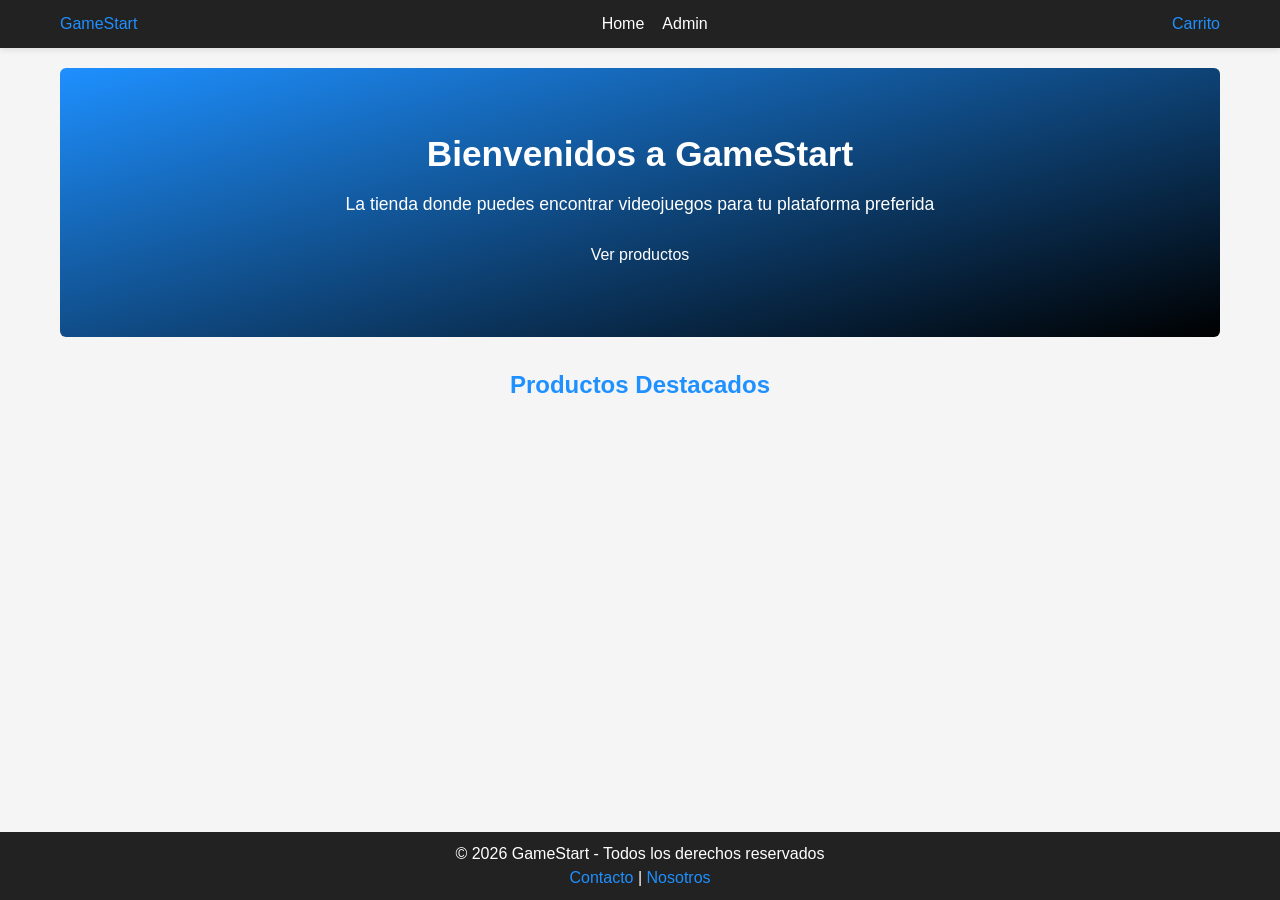
==== admin/index.html @ 39e79a00 "Se agrego el hover de a en css" ====
<!DOCTYPE html>
<html lang="en">
<head>
    <meta charset="UTF-8">
    <meta name="viewport" content="width=device-width, initial-scale=1.0">
    <title>GameStart</title>
    <link rel="stylesheet" href="../css/estilos.css">
</head>
<body>
    <header class="header">
        <nav class="nav-container">
            <a href="index.html">GameStart</a>
            <ul class="nav-menu">
                <li><a href="../index.html">Home</a></li>
                <li><a href="index.html">Admin</a></li>
            </ul>
            <a href="carrito.html">
                Carrito <span id="carrito-contador"></span>
            </a>
        </nav>
    </header>
    <main>
        <section class="home">
            <h1>Bienvenidos a GameStart</h1>
            <p>La tienda donde puedes encontrar videojuegos para tu plataforma preferida</p>
            <a href="productos.html" class="btn-principal" >Ver productos</a>
        </section>
        <h2 class="seccion-titulo">Productos Destacados</h2>
        <div id="productos-contenido"></div>
    </main>
    <footer class="footer">
        <p>© 2026 GameStart - Todos los derechos reservados</p>
        <p><a href="contacto.html">Contacto</a> | <a href="nosotros.html">Nosotros</a></p>
    </footer>
</body>
</html>
---- css/estilos.css ----
*{
    margin: 0;
    padding: 0;
    box-sizing: border-box;
}

:root{
  --color-primario: #1e90ff;
  --color-secundario: #ff6b35;
  --color-fondo: #f5f5f5;
  --color-texto: #222;
  --color-claro: #fff;
  --color-borde: #ddd;
  --color-error: #d32f2f;
  --color-exito: #2e7d32;
  --color-admin: #263238;
  --sombra: 0 2px 6px rgba(0, 0, 0, 0.1);
  --radio: 6px;
}

body{
    font-family: 'Segoe UI', Tahoma, Geneva, Verdana, sans-serif;
    background: var(--color-fondo);
    color: var(--color-texto);
    line-height: 1.5;
}

a{ 
    color: var(--color-primario); 
    text-decoration: none; 
}
a:hover{
    text-decoration: underline;
}

img {
    max-width: 100%;
    display: block;
}

.header{
    background: var(--color-texto);
    box-shadow: var(--sombra);
    position: sticky;
    top: 0px;
    z-index: 100%;
}

.nav-container{
    max-width: 1200px;
    margin: 0 auto;
    padding: 12px 20px;
    display: flex;
    align-items: center;
    justify-content: space-between;
    flex-wrap: wrap;
    gap: 12px;
}


.nav-menu{
    list-style: none;
    display: flex;
    gap: 18px;
    flex-wrap: wrap;
}
.nav-menu a{
    color: var(--color-claro);
}

main{
    max-width: 1200px;
    margin: 20px auto;
    padding: 0 20px;
    min-height: 70vh;
}

.seccion-titulo{
    text-align: center;
    margin: 20px 0 30px;
    color: var(--color-primario);
}

.home{
    background: linear-gradient(165deg,var(--color-primario),black);
    color: var(--color-claro);
    padding: 60px 30px;
    border-radius: var(--radio);
    text-align: center;
    margin-bottom: 30px;
}
.home h1{
    font-size: 2.2rem;
    margin-bottom: 10px;
}
.home p{
    font-size: 1.1rem;
}

.btn-principal{
    display: inline-block;
    margin-top: 16px;
    padding: 10px 24px;
    color: var(--color-claro);
}

.footer{
    position: fixed;
    left: 0;
    bottom: 0;
    width: 100%;
    background: var(--color-texto);
    color: var(--color-claro);
    text-align: center;
    padding: 10px;
    margin-top: 10px;    
}

.blogs-grid{
    display: grid;
    grid-template-columns: repeat(auto-fill, minmax(280px, 1fr));
    gap: 20px;
}

.blog-card{
    background: var(--color-claro);
    border-radius: var(--radio);
    box-shadow: var(--sombra);
    overflow: hidden;
}
.blog-img{
    width: 100%;
    height: 160px;
    background: var(--color-primario);
    display: flex;
    align-items: center;
    justify-content: center;
    color: var(--color-claro);
    font-size: 3rem;
}

.blog-card .contenido{
    padding: 16px;
}
.blog-card h3{
    margin-bottom: 8px;
}

.formulario{
    max-width: 800px;
    margin: 30px auto;
    background: var(--color-claro);
    padding: 30px;
    border-radius: var(--radio);
    box-shadow: var(--sombra);
}

.formulario h1{
    text-align: center;
    margin-bottom: 20px;
    color: var(--color-primario);
}

.formulario p {
    text-align: center;
    margin-bottom: 20px;
}

.campo{
    margin-bottom: 16px;
}
.campo label{
    display: block;
    margin-bottom: 6px;
    font-weight: 500;
}

.campo input,
.campo select,
.campo textarea{
    width: 100%;
    padding: 10px;
    border: 1px solid var(--color-borde);
    font-size: 1rem;
    font-family: inherit;
}

.campo input:focus,
.campo select:focus,
.campo textarea:focus{
    outline: 2px solid var(--color-primario);
    border-color: var(--color-primario);
}

.mensaje-error{
    color: var(--color-error);
    font-size: 0.85rem;
    margin-top: 4px;
    min-height: 18px;
}

.mensaje-exito{
    background: #e8e8e8;
    color: var(--color-exito);
    padding: 10px;
    border-radius: var(--radio);
    text-align: center;
    margin-top: 16px;
}

.btn-form{
    width: 100%;
    padding: 12px;
    background: var(--color-primario);
    color: var(--color-claro);
    border: none;
    border-radius: var(--radio);
    font-size: 1rem;
    cursor: pointer;
}
.btn-form:hover{
    background: #1873cc;
}
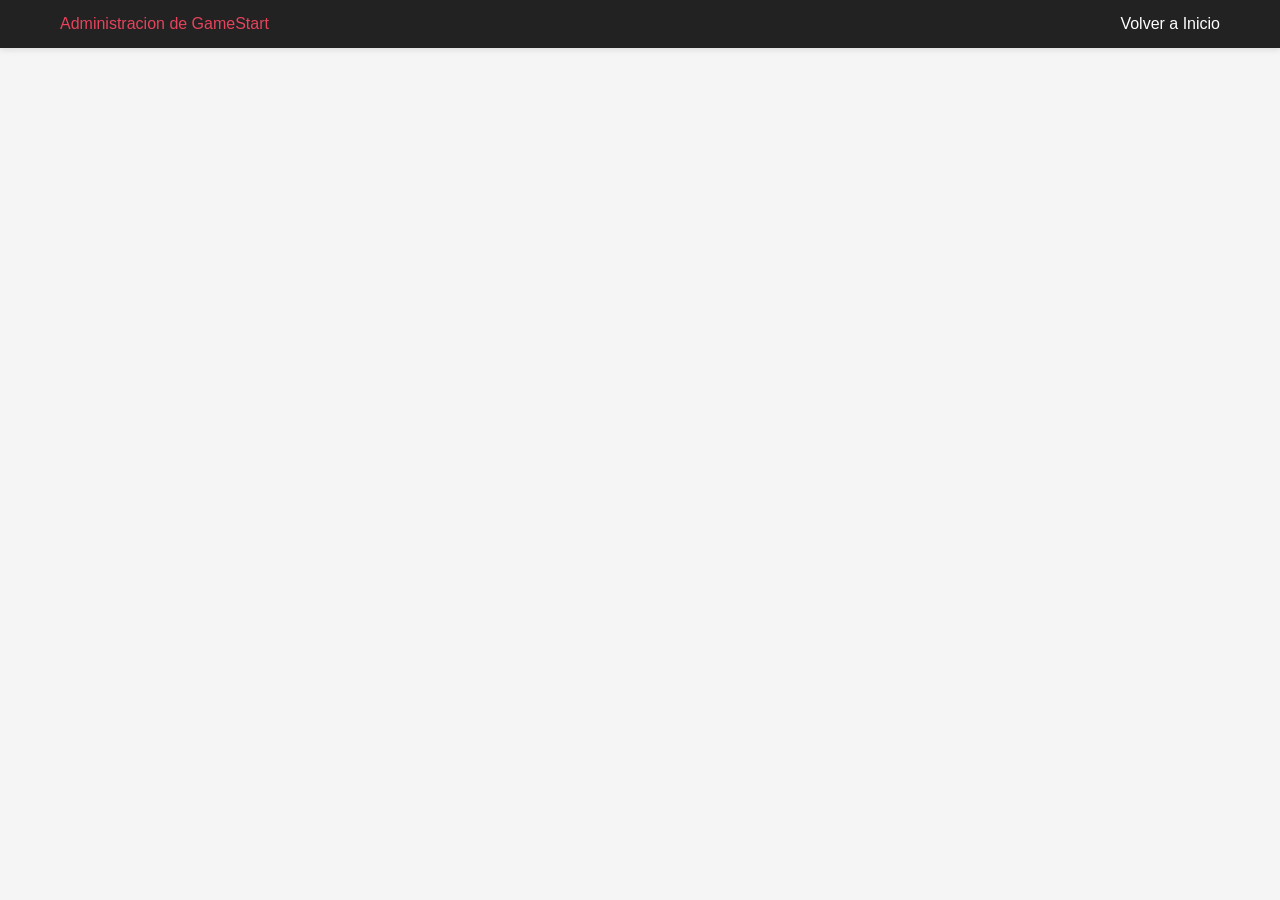
==== commit 0033a1f8: "Admin Index agregado, html de productos y usuarios faltantes" ====
--- a/admin/index.html
+++ b/admin/index.html
@@ -3,34 +3,20 @@
 <head>
     <meta charset="UTF-8">
     <meta name="viewport" content="width=device-width, initial-scale=1.0">
-    <title>GameStart</title>
-    <link rel="stylesheet" href="../css/estilos.css">
+    <title>Administracion</title>
+    <link rel="stylesheet" href="/css/estilos.css"/>
 </head>
 <body>
     <header class="header">
         <nav class="nav-container">
-            <a href="index.html">GameStart</a>
+        <a class="texto-admin">Administracion de GameStart</a>
             <ul class="nav-menu">
-                <li><a href="../index.html">Home</a></li>
-                <li><a href="index.html">Admin</a></li>
+                <li><a href="../index.html">Volver a Inicio</a></li>
+                
             </ul>
-            <a href="carrito.html">
-                Carrito <span id="carrito-contador"></span>
-            </a>
         </nav>
+
+
     </header>
-    <main>
-        <section class="home">
-            <h1>Bienvenidos a GameStart</h1>
-            <p>La tienda donde puedes encontrar videojuegos para tu plataforma preferida</p>
-            <a href="productos.html" class="btn-principal" >Ver productos</a>
-        </section>
-        <h2 class="seccion-titulo">Productos Destacados</h2>
-        <div id="productos-contenido"></div>
-    </main>
-    <footer class="footer">
-        <p>© 2026 GameStart - Todos los derechos reservados</p>
-        <p><a href="contacto.html">Contacto</a> | <a href="nosotros.html">Nosotros</a></p>
-    </footer>
 </body>
 </html>
--- a/css/estilos.css
+++ b/css/estilos.css
@@ -19,6 +19,7 @@
 }
 
 body{
+
     font-family: 'Segoe UI', Tahoma, Geneva, Verdana, sans-serif;
     background: var(--color-fondo);
     color: var(--color-texto);
@@ -29,13 +30,9 @@
     color: var(--color-primario); 
     text-decoration: none; 
 }
-a:hover{
-    text-decoration: underline;
-}
-
-img {
-    max-width: 100%;
-    display: block;
+
+.texto-admin{
+    color:#e6435c 
 }
 
 .header{
@@ -57,22 +54,31 @@
     gap: 12px;
 }
 
-
 .nav-menu{
     list-style: none;
     display: flex;
     gap: 18px;
     flex-wrap: wrap;
 }
+
 .nav-menu a{
     color: var(--color-claro);
+}
+
+
+.btn-principal{
+    display: inline-block;
+    margin-top: 16px;
+    padding: 10px 24px;
+    color: var(--color-claro);
+    text-decoration: underline;
 }
 
 main{
     max-width: 1200px;
     margin: 20px auto;
     padding: 0 20px;
-    min-height: 70vh;
+    min-width: 70vh;
 }
 
 .seccion-titulo{
@@ -88,20 +94,6 @@
     border-radius: var(--radio);
     text-align: center;
     margin-bottom: 30px;
-}
-.home h1{
-    font-size: 2.2rem;
-    margin-bottom: 10px;
-}
-.home p{
-    font-size: 1.1rem;
-}
-
-.btn-principal{
-    display: inline-block;
-    margin-top: 16px;
-    padding: 10px 24px;
-    color: var(--color-claro);
 }
 
 .footer{
@@ -220,4 +212,4 @@
 }
 .btn-form:hover{
     background: #1873cc;
-}
+}
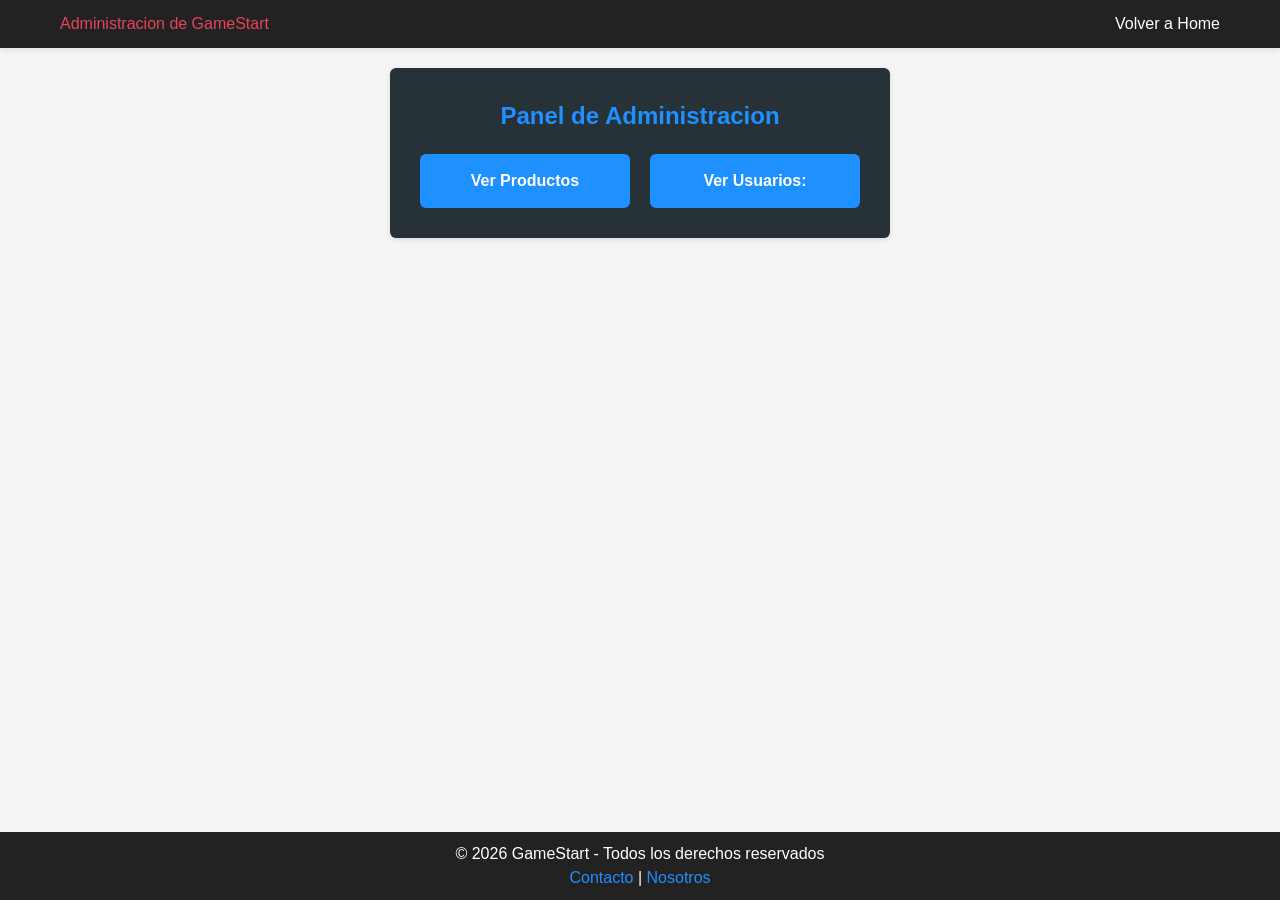
==== commit 0296779a: "Admin index con 2 opciones, conectado con admin producto y admin usuario, añadir usuario y producto " ====
--- a/admin/index.html
+++ b/admin/index.html
@@ -11,12 +11,27 @@
         <nav class="nav-container">
         <a class="texto-admin">Administracion de GameStart</a>
             <ul class="nav-menu">
-                <li><a href="../index.html">Volver a Inicio</a></li>
-                
+                <li><a href="../index.html">Volver a Home</a></li>
             </ul>
-        </nav>
+            </nav>
+        </header>
 
+            <div class="caja-principal">
 
-    </header>
+             <h2 class="h2.texto-admin">Panel de Administracion</h2>
+            
+             <div class = "contenedor-opciones">
+
+                <a href="productos.html" class = "opcion">Ver Productos</a>
+                <a href="usuarios.html" class = "opcion">Ver Usuarios:</a>
+
+             </div>
+
+            </div>
+
+            <footer class="footer">
+        <p>© 2026 GameStart - Todos los derechos reservados</p>
+        <p><a href="../contacto.html">Contacto</a> | <a href="../nosotros.html">Nosotros</a></p>
+    </footer>
 </body>
 </html>
--- a/css/estilos.css
+++ b/css/estilos.css
@@ -19,7 +19,6 @@
 }
 
 body{
-
     font-family: 'Segoe UI', Tahoma, Geneva, Verdana, sans-serif;
     background: var(--color-fondo);
     color: var(--color-texto);
@@ -30,10 +29,56 @@
     color: var(--color-primario); 
     text-decoration: none; 
 }
+a:hover{
+    text-decoration: underline;
+}
+
+img {
+    max-width: 100%;
+    display: block;
+}
 
 .texto-admin{
     color:#e6435c 
 }
+
+.caja-principal {
+    background: var(--color-admin);
+    border-radius: var(--radio);
+    padding: 30px;
+    box-shadow: var(--sombra);
+    max-width: 500px;
+    margin: 20px auto;
+    text-align: center;
+}
+
+.caja-principal h2 {
+    color: var(--color-primario);
+    margin-bottom: 20px;
+}
+
+.contenedor-opciones {
+    display: flex;
+    gap: 20px;
+    justify-content: center;
+}
+
+.opcion {
+    background: var(--color-primario);
+    color: var(--color-claro);
+    padding: 15px 30px;
+    border-radius: var(--radio);
+    font-weight: bold;
+    transition: all 0.3s ease;
+    cursor: pointer;
+    flex: 1;
+}
+
+.opcion:hover {
+    transform: scale(1.05);
+    background: var(--color-secundario);
+}
+
 
 .header{
     background: var(--color-texto);
@@ -54,46 +99,51 @@
     gap: 12px;
 }
 
+
 .nav-menu{
     list-style: none;
     display: flex;
     gap: 18px;
     flex-wrap: wrap;
 }
-
 .nav-menu a{
     color: var(--color-claro);
 }
 
+main{
+    max-width: 1200px;
+    margin: 20px auto;
+    padding: 0 20px;
+    min-height: 70vh;
+}
+
+.seccion-titulo{
+    text-align: center;
+    margin: 20px 0 30px;
+    color: var(--color-primario);
+}
+
+.home{
+    background: linear-gradient(165deg,var(--color-primario),black);
+    color: var(--color-claro);
+    padding: 60px 30px;
+    border-radius: var(--radio);
+    text-align: center;
+    margin-bottom: 30px;
+}
+.home h1{
+    font-size: 2.2rem;
+    margin-bottom: 10px;
+}
+.home p{
+    font-size: 1.1rem;
+}
 
 .btn-principal{
     display: inline-block;
     margin-top: 16px;
     padding: 10px 24px;
     color: var(--color-claro);
-    text-decoration: underline;
-}
-
-main{
-    max-width: 1200px;
-    margin: 20px auto;
-    padding: 0 20px;
-    min-width: 70vh;
-}
-
-.seccion-titulo{
-    text-align: center;
-    margin: 20px 0 30px;
-    color: var(--color-primario);
-}
-
-.home{
-    background: linear-gradient(165deg,var(--color-primario),black);
-    color: var(--color-claro);
-    padding: 60px 30px;
-    border-radius: var(--radio);
-    text-align: center;
-    margin-bottom: 30px;
 }
 
 .footer{
@@ -212,4 +262,4 @@
 }
 .btn-form:hover{
     background: #1873cc;
-}+}
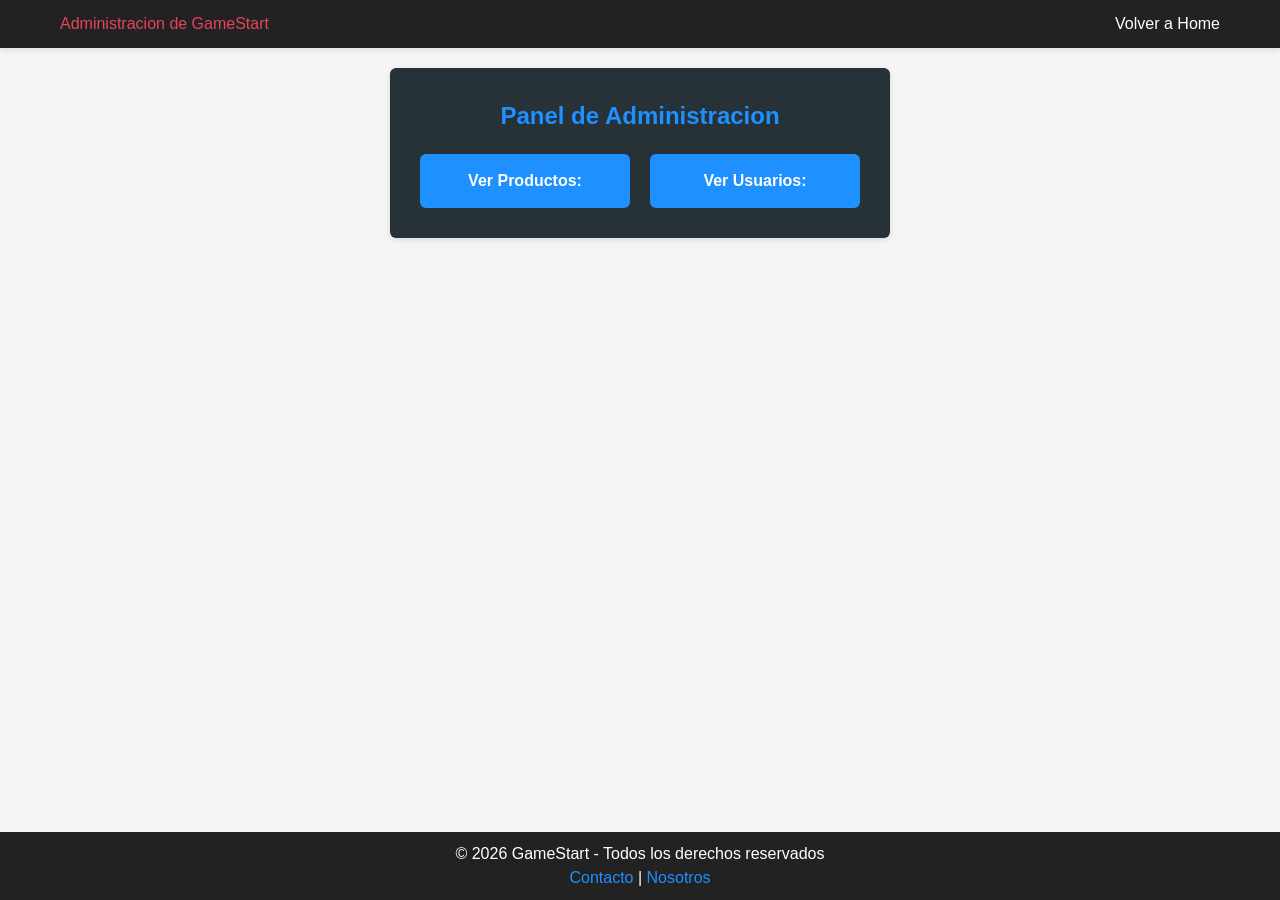
==== commit 172d74cf: "Se agregaron los js faltantes y se arreglaron errores" ====
--- a/admin/index.html
+++ b/admin/index.html
@@ -4,7 +4,7 @@
     <meta charset="UTF-8">
     <meta name="viewport" content="width=device-width, initial-scale=1.0">
     <title>Administracion</title>
-    <link rel="stylesheet" href="/css/estilos.css"/>
+    <link rel="stylesheet" href="../css/estilos.css">
 </head>
 <body>
     <header class="header">
@@ -19,11 +19,9 @@
             <div class="caja-principal">
 
              <h2 class="h2.texto-admin">Panel de Administracion</h2>
-            
-             <div class = "contenedor-opciones">
-
-                <a href="productos.html" class = "opcion">Ver Productos</a>
-                <a href="usuarios.html" class = "opcion">Ver Usuarios:</a>
+             <div class="contenedor-opciones">
+                <a href="productos.html" class="opcion">Ver Productos:</a>
+                <a href="usuarios.html" class="opcion">Ver Usuarios:</a>
 
              </div>
 
--- a/css/estilos.css
+++ b/css/estilos.css
@@ -263,3 +263,120 @@
 .btn-form:hover{
     background: #1873cc;
 }
+
+.productos-grid {
+  display: grid;
+  grid-template-columns: repeat(auto-fill, minmax(220px, 1fr));
+  gap: 20px;
+}
+
+.producto-card {
+  background: var(--color-claro);
+  border-radius: var(--radio);
+  box-shadow: var(--sombra);
+  padding: 16px;
+  text-align: center;
+  transition: transform 0.2s;
+}
+
+.producto-card:hover { transform: translateY(-4px); }
+
+.producto-imagen {
+  width: 100%;
+  height: 160px;
+  background: var(--color-fondo);
+  border-radius: var(--radio);
+  display: flex;
+  align-items: center;
+  justify-content: center;
+  font-size: 3rem;
+  margin-bottom: 12px;
+  color: var(--color-primario);
+}
+
+.producto-card h3 { font-size: 1rem; margin-bottom: 6px; }
+.producto-card .precio {
+  color: var(--color-secundario);
+  font-weight: bold;
+  font-size: 1.2rem;
+  margin-bottom: 10px;
+}
+
+.producto-card a, .producto-card button {
+  display: inline-block;
+  width: 100%;
+  padding: 8px;
+  margin-top: 4px;
+  border: none;
+  border-radius: var(--radio);
+  cursor: pointer;
+  font-size: 0.9rem;
+  font-weight: 500;
+}
+
+.btn-secundario {
+  background: var(--color-secundario);
+  color: var(--color-claro);
+}
+.btn-secundario:hover { background: #e55a2b; }
+
+.btn-peligro {
+  background: var(--color-error);
+  color: var(--color-claro);
+}
+
+.detalle-grid {
+  display: grid;
+  grid-template-columns: 1fr 1fr;
+  gap: 30px;
+  background: var(--color-claro);
+  padding: 30px;
+  border-radius: var(--radio);
+  box-shadow: var(--sombra);
+}
+
+.detalle-grid .producto-imagen { height: 320px; font-size: 6rem; }
+.detalle-info h1 { margin-bottom: 10px; }
+.detalle-info .precio-grande {
+  color: var(--color-secundario);
+  font-size: 2rem;
+  margin: 16px 0;
+  font-weight: bold;
+}
+
+/* ---------- Carrito ---------- */
+.carrito-tabla {
+  width: 100%;
+  background: var(--color-claro);
+  border-radius: var(--radio);
+  overflow: hidden;
+  box-shadow: var(--sombra);
+  border-collapse: collapse;
+}
+
+.carrito-tabla th,
+.carrito-tabla td {
+  padding: 12px;
+  text-align: left;
+  border-bottom: 1px solid var(--color-borde);
+}
+
+.carrito-tabla th {
+  background: var(--color-primario);
+  color: var(--color-claro);
+}
+
+.carrito-total {
+  text-align: right;
+  margin-top: 20px;
+  font-size: 1.4rem;
+  font-weight: bold;
+}
+
+.carrito-vacio {
+  text-align: center;
+  padding: 40px;
+  background: var(--color-claro);
+  border-radius: var(--radio);
+  box-shadow: var(--sombra);
+}
